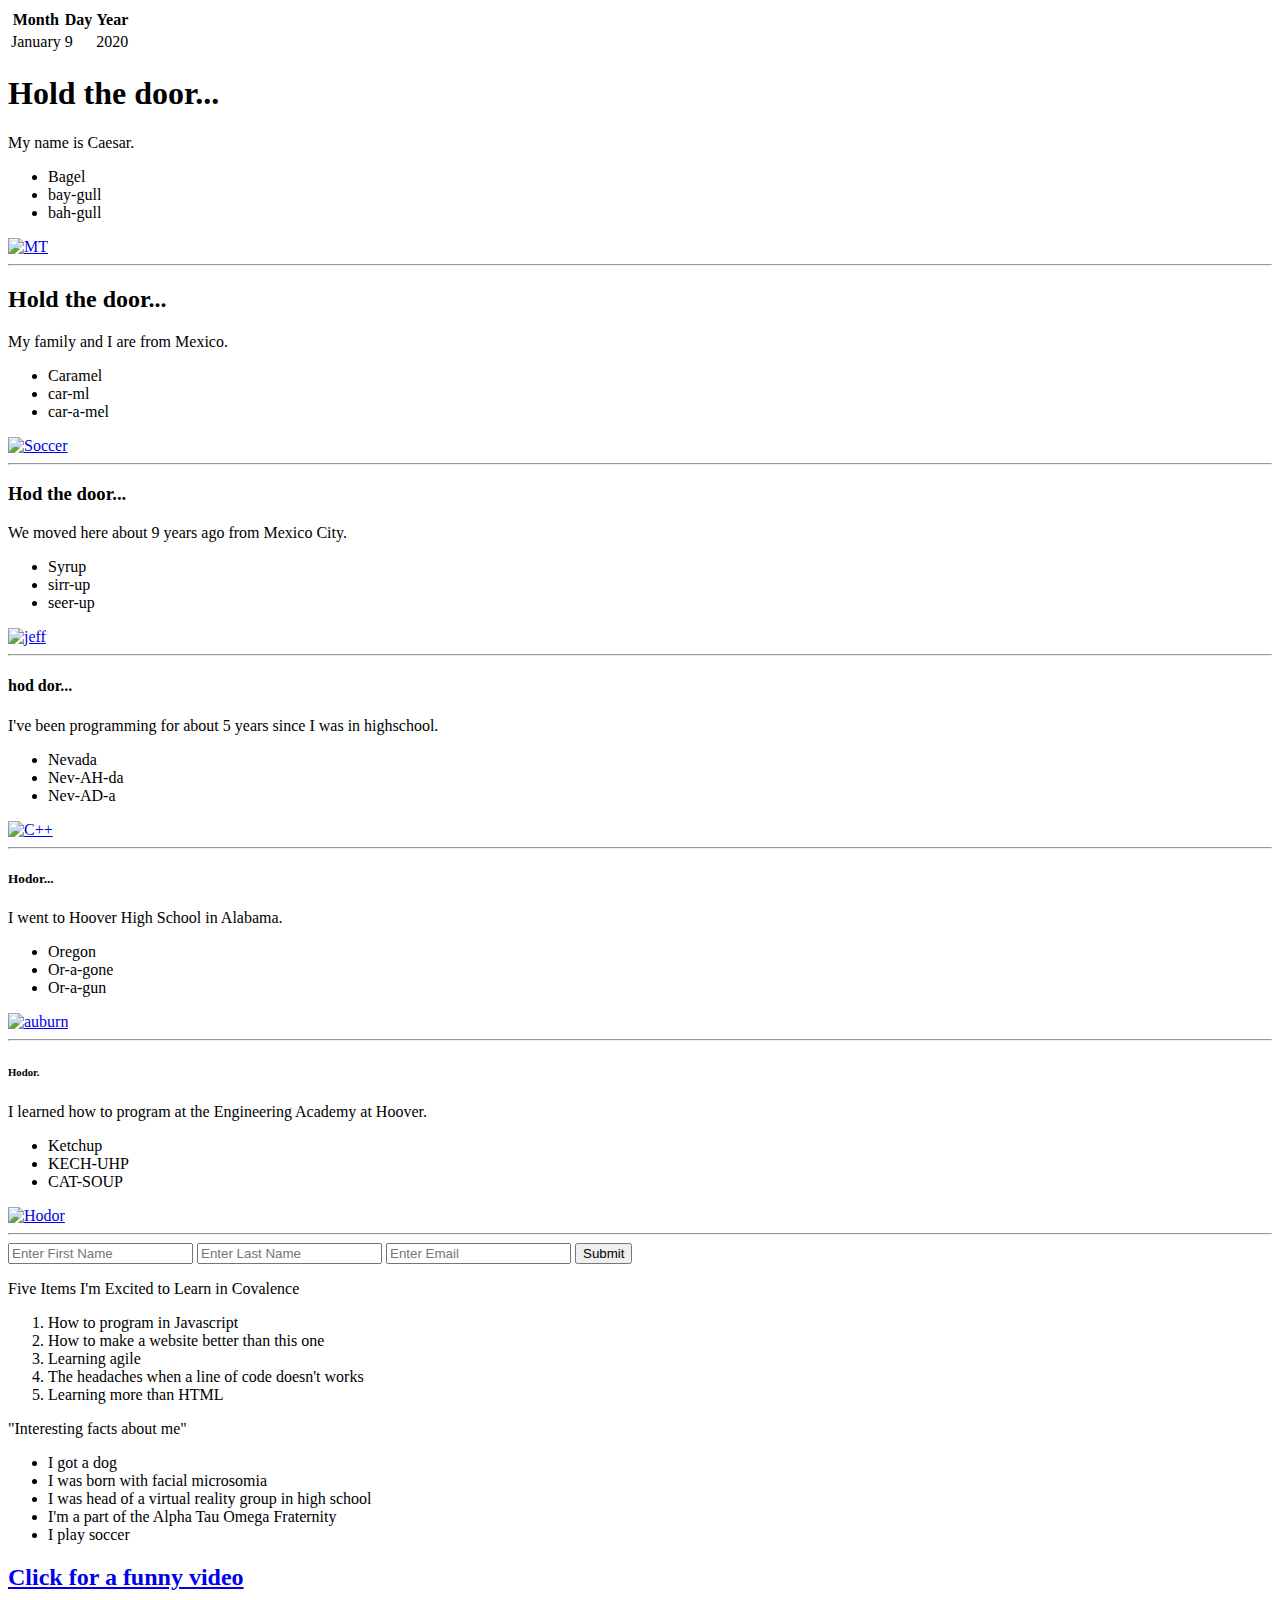
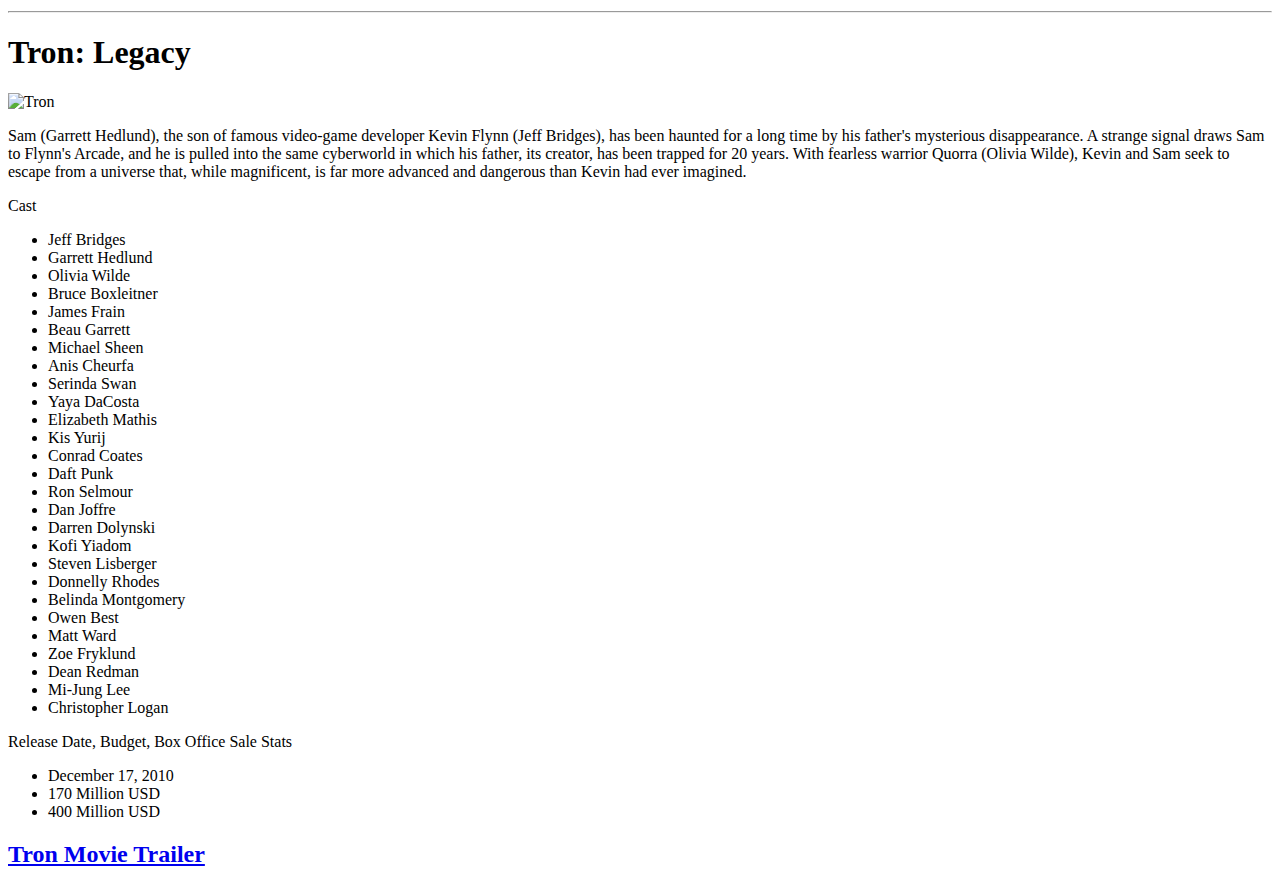
==== HTML/index.html @ 0a10a1bb "HTML project update" ====
<!DOCTYPE html>
<html lang="en">

<head>
    <meta charset="UTF-8">
    <meta name="viewport" content="width=device-width, initial-scale=1.0">
    <meta http-equiv="X-UA-Compatible" content="ie=edge">
    <title>HTML Drills</title>
</head>

<body>
    <div>
        <table>
            <tr>
                <th>Month</th>
                <th>Day</th>
                <th>Year</th>
            </tr>
            <tr>
                <td>January</td>
                <td>9</td>
                <td>2020</td>
            </tr>
        </table>
        <!-- First heading section -->
        <section>
            <h1>Hold the door...</h1>
            <p>My name is Caesar.</p>
            <nav>
                <ul>
                    <li>Bagel</li>
                    <li>bay-gull</li>
                    <li>bah-gull</li>
                </ul>
            </nav>
            <a href="https://upload.wikimedia.org/wikipedia/commons/thumb/4/4e/Middle_Tennessee_Athletics_logo.svg/1200px-Middle_Tennessee_Athletics_logo.svg.png"
                target="_blank">
                <picture>
                    <img src="https://upload.wikimedia.org/wikipedia/commons/thumb/4/4e/Middle_Tennessee_Athletics_logo.svg/1200px-Middle_Tennessee_Athletics_logo.svg.png"
                        alt="MT" width="350px" height="228px"">
                </picture>
            </a>
        </section>
        <hr></hr>
        <!-- Second heading section -->
        <section>
            <h2>Hold the door...</h2>
            <p>My family and I are from Mexico.</p>
            <nav>
                <ul>
                    <li>Caramel</li>
                    <li>car-ml</li>
                    <li>car-a-mel</li>
                </ul>
            </nav>
            <a href=" https://daily.jstor.org/wp-content/uploads/2018/06/soccer_europe_1050x700.jpg" target="_blank">
                    <picture>
                        <img src="https://daily.jstor.org/wp-content/uploads/2018/06/soccer_europe_1050x700.jpg"
                            alt="Soccer" width="350px" height="233px">
                    </picture>
            </a>
        </section>
        <hr>
        </hr>
        <!-- Third heading section -->
        <section>
            <h3>Hod the door...</h3>
            <p>We moved here about 9 years ago from Mexico City.</p>
            <nav>
                <ul>
                    <li>Syrup</li>
                    <li>sirr-up</li>
                    <li>seer-up</li>
                </ul>
            </nav>
            <a href="https://media1.giphy.com/media/FuuWKJuoV3L7q/giphy.gif" target="_blank">
                <picture>
                    <img src="https://media1.giphy.com/media/FuuWKJuoV3L7q/giphy.gif" alt="jeff" width="350px"
                        height="214px">
                </picture>
            </a>
        </section>
        <hr>
        </hr>
        <!-- Fourth heading section -->
        <section>
            <h4>hod dor...</h4>
            <p>I've been programming for about 5 years since I was in highschool.</p>
            <nav>
                <ul>
                    <li>Nevada</li>
                    <li>Nev-AH-da</li>
                    <li>Nev-AD-a</li>
                </ul>
            </nav>
            <a href="https://upload.wikimedia.org/wikipedia/commons/thumb/1/18/ISO_C++_Logo.svg/1200px-ISO_C++_Logo.svg.png"
                target="_blank" rel="noopener noreferrer">
                <picture>
                    <img src="https://upload.wikimedia.org/wikipedia/commons/thumb/1/18/ISO_C%2B%2B_Logo.svg/1200px-ISO_C%2B%2B_Logo.svg.png"
                        alt="C++" width="350px" height="394px">
                </picture>
            </a>
        </section>
        <hr>
        </hr>
        <!-- Fifth heading section -->
        <section>
            <h5>Hodor...</h5>
            <p>I went to Hoover High School in Alabama.</p>
            <nav>
                <ul>
                    <li>Oregon</li>
                    <li>Or-a-gone</li>
                    <li>Or-a-gun</li>
                </ul>
            </nav>
            <a href="https://www.gannett-cdn.com/presto/2019/08/09/PMOY/605e759e-dc49-485d-96ef-acb09d08c68c-54889cb02bbfd.image.jpg?width=540&height=&fit=bounds&auto=webp"
                target="_blank" rel="noopener noreferrer">
                <picture>
                    <img src="https://www.gannett-cdn.com/presto/2019/08/09/PMOY/605e759e-dc49-485d-96ef-acb09d08c68c-54889cb02bbfd.image.jpg?width=540&height=&fit=bounds&auto=webp"
                        alt="auburn" width="350px" height="309px">
                </picture>
            </a>
        </section>
        <hr>
        </hr>
        <!-- Sixth heading section -->
        <section>
            <h6>Hodor.</h6>
            <p>I learned how to program at the Engineering Academy at Hoover.</p>
            <nav>
                <ul>
                    <li>Ketchup</li>
                    <li>KECH-UHP</li>
                    <li>CAT-SOUP</li>
                </ul>
            </nav>
            <a href="https://socialnewsdaily.com/wp-content/uploads/2016/05/HODOR.png" target="_blank"
                rel="noopener noreferrer">
                <picture>
                    <img src="https://socialnewsdaily.com/wp-content/uploads/2016/05/HODOR.png" alt="Hodor"
                        width="350px" height="197px">
                </picture>
            </a>
        </section>
        <hr>
        </hr>
        <form action="">
            <input type="text" name="First Name" placeholder="Enter First Name">
            <input type="text" name="Last Name" placeholder="Enter Last Name">
            <input type="email" name="Email" placeholder="Enter Email">
            <input type="submit" value="Submit">
        </form>
        <nav>
            <p>Five Items I'm Excited to Learn in Covalence</p>
            <ol>
                <li>How to program in Javascript</li>
                <li>How to make a website better than this one</li>
                <li>Learning agile</li>
                <li>The headaches when a line of code doesn't works</li>
                <li>Learning more than HTML</li>
            </ol>
        </nav>
        <nav>
            <p>"Interesting facts about me"</p>
            <ul>
                <li>I got a dog</li>
                <li>I was born with facial microsomia</li>
                <li>I was head of a virtual reality group in high school</li>
                <li>I'm a part of the Alpha Tau Omega Fraternity</li>
                <li>I play soccer</li>
            </ul>
        </nav>
        <a href="https://www.youtube.com/watch?v=du-TY1GUFGk" target="_blank">
            <h2>Click for a funny video</h2>
        </a>
        <hr>
        </hr>
        <div>
            <h1>Tron: Legacy</h1>
            <img src="https://cdn10.bigcommerce.com/s-o6vy9cv/products/135725/images/131997/506605__91607.1519287846.500.500.jpg?c=2"
                alt="Tron">
            <p>Sam (Garrett Hedlund), the son of famous video-game developer Kevin Flynn (Jeff Bridges), has been
                haunted for a long
                time by his father's mysterious disappearance. A strange signal draws Sam to Flynn's Arcade, and he is
                pulled into the
                same cyberworld in which his father, its creator, has been trapped for 20 years. With fearless warrior
                Quorra
                (Olivia Wilde), Kevin and Sam seek to escape from a universe that, while magnificent, is far more
                advanced and
                dangerous than Kevin had ever imagined.</p>
            <nav>
                <p>Cast</p>
                <ul>
                    <li>Jeff Bridges</li>
                    <li>Garrett Hedlund</li>
                    <li>Olivia Wilde</li>
                    <li>Bruce Boxleitner</li>
                    <li>James Frain</li>
                    <li>Beau Garrett</li>
                    <li>Michael Sheen</li>
                    <li>Anis Cheurfa</li>
                    <li>Serinda Swan</li>
                    <li>Yaya DaCosta</li>
                    <li>Elizabeth Mathis</li>
                    <li>Kis Yurij</li>
                    <li>Conrad Coates</li>
                    <li>Daft Punk</li>
                    <li>Ron Selmour</li>
                    <li>Dan Joffre</li>
                    <li>Darren Dolynski</li>
                    <li>Kofi Yiadom</li>
                    <li>Steven Lisberger</li>
                    <li>Donnelly Rhodes</li>
                    <li>Belinda Montgomery</li>
                    <li>Owen Best</li>
                    <li>Matt Ward</li>
                    <li>Zoe Fryklund</li>
                    <li>Dean Redman</li>
                    <li>Mi-Jung Lee</li>
                    <li>Christopher Logan</li>
                </ul>
            </nav>
            <nav>
                <p>Release Date, Budget, Box Office Sale Stats</p>
                <ul>
                    <li>December 17, 2010</li>
                    <li>170 Million USD</li>
                    <li>400 Million USD</li>
                </ul>
            </nav>
            <a href="https://www.youtube.com/watch?v=L9szn1QQfas" target="_blank" rel="noopener noreferrer">
                <h2>Tron Movie Trailer</h2>
            </a>
        </div>
    </div>
</body>

</html>
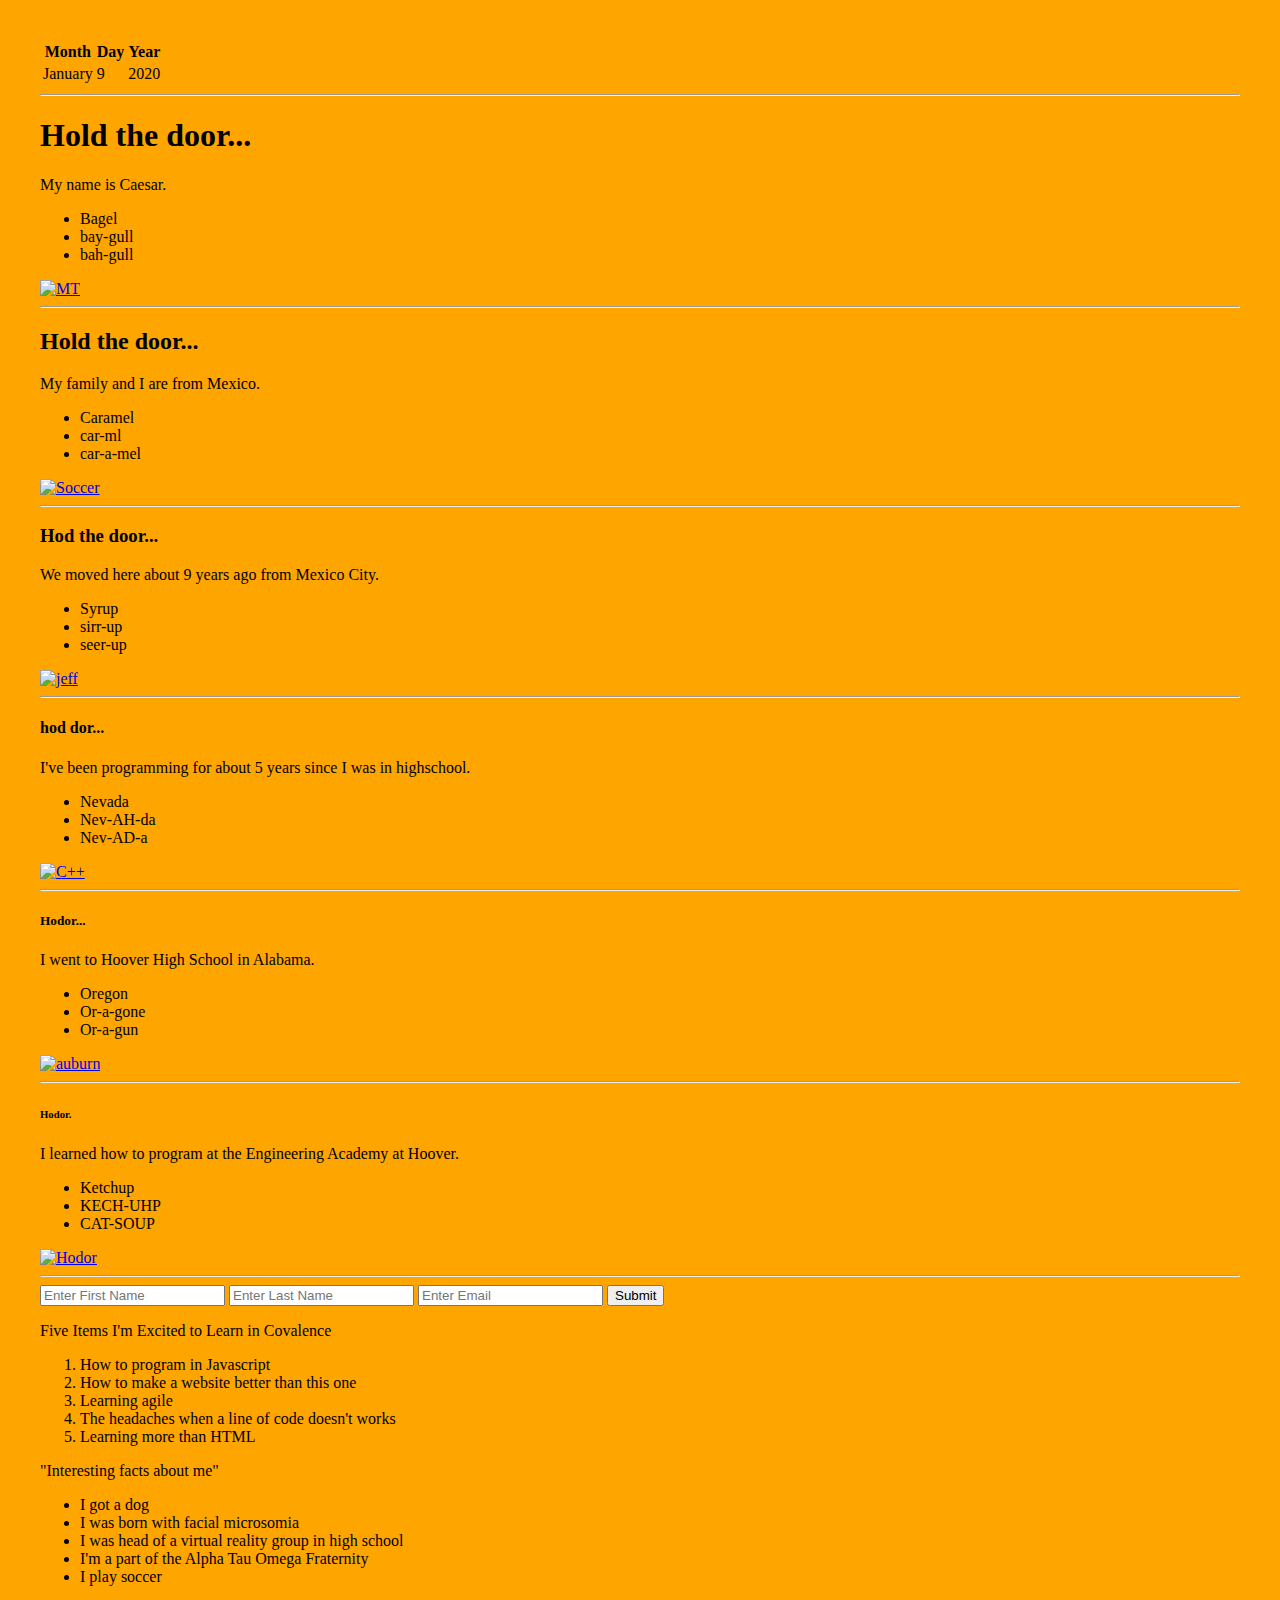
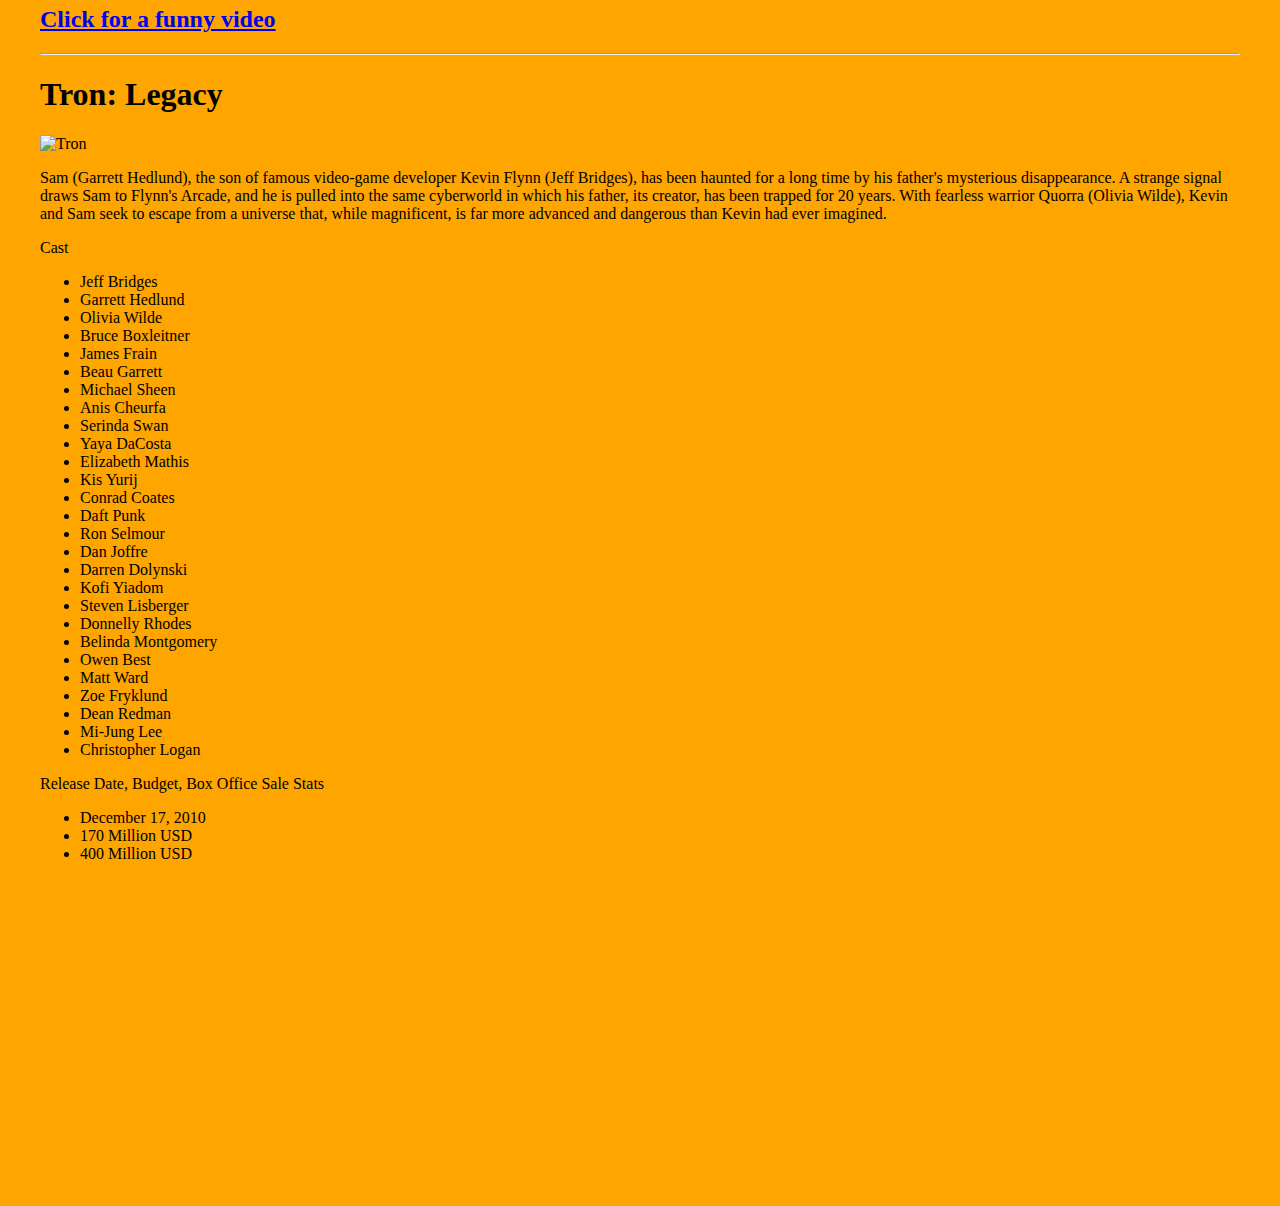
==== commit 9f9cf2d9: "embed" ====
--- a/HTML/index.html
+++ b/HTML/index.html
@@ -6,6 +6,7 @@
     <meta name="viewport" content="width=device-width, initial-scale=1.0">
     <meta http-equiv="X-UA-Compatible" content="ie=edge">
     <title>HTML Drills</title>
+    <link rel="stylesheet" href="index.css">
 </head>
 
 <body>
@@ -22,6 +23,7 @@
                 <td>2020</td>
             </tr>
         </table>
+        <hr></hr>
         <!-- First heading section -->
         <section>
             <h1>Hold the door...</h1>
@@ -229,9 +231,10 @@
                     <li>400 Million USD</li>
                 </ul>
             </nav>
-            <a href="https://www.youtube.com/watch?v=L9szn1QQfas" target="_blank" rel="noopener noreferrer">
+            <iframe width="560" height="315" src="https://www.youtube.com/embed/L9szn1QQfas" frameborder="0" 
+            allow="accelerometer; autoplay; encrypted-media; gyroscope; picture-in-picture" allowfullscreen>
                 <h2>Tron Movie Trailer</h2>
-            </a>
+            </iframe>
         </div>
     </div>
 </body>
--- a/HTML/index.css
+++ b/HTML/index.css
@@ -0,0 +1,6 @@
+body {
+    margin-top: 30pt;
+    margin-left: 30pt;
+    margin-right: 30pt;
+    background-color: orange;
+}